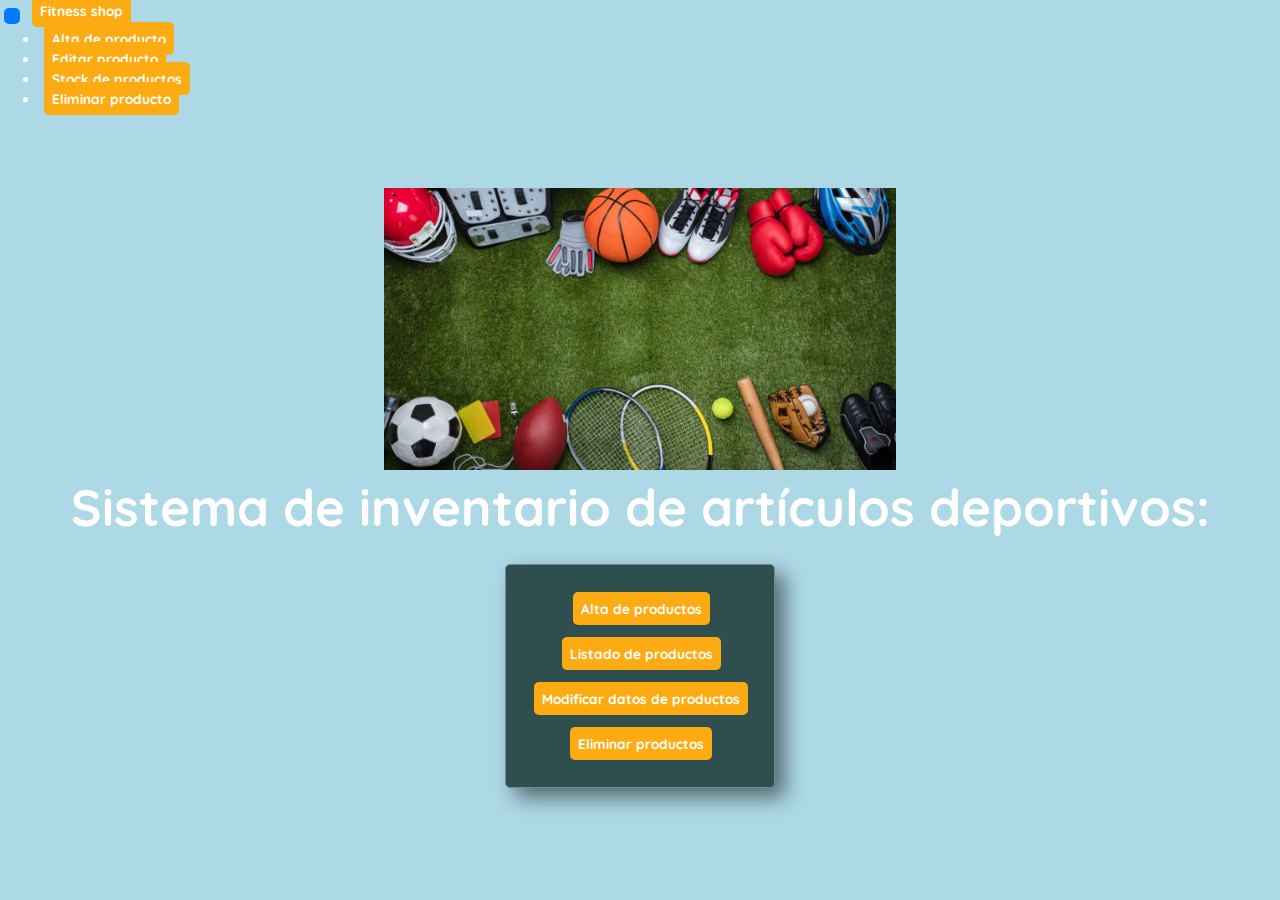
==== index.html @ 2a938265 "primer commit" ====
<!DOCTYPE html>
<html lang="es">

<head>
    <meta charset="UTF-8">
    <meta http-equiv="X-UA-Compatible" content="IE=edge">
    <meta name="viewport" content="width=device-width, initial-scale=1.0">
    <title>Home FitShop</title>
    <link rel="stylesheet" href="./static/css/estilos.css">

    <!-- AGREGAR el SCRIPT DE JAVA DE BOOTSTRAP 4 -->
    <script src="https://cdn.jsdelivr.net/npm/jquery@3.5.1/dist/jquery.slim.min.js" integrity="sha384-DfXdz2htPH0lsSSs5nCTpuj/zy4C+OGpamoFVy38MVBnE+IbbVYUew+OrCXaRkfj" crossorigin="anonymous"></script>
    <script src="https://cdn.jsdelivr.net/npm/bootstrap@4.6.1/dist/js/bootstrap.bundle.min.js" integrity="sha384-fQybjgWLrvvRgtW6bFlB7jaZrFsaBXjsOMm/tB9LTS58ONXgqbR9W8oWht/amnpF" crossorigin="anonymous"></script>
            
    <!-- Bootstrap, CSS para USUARIO Y PASS -->
    <link rel="stylesheet" href="https://cdn.jsdelivr.net/npm/bootstrap@4.6.0/dist/css/bootstrap.min.css" integrity="sha384-B0vP5xmATw1+K9KRQjQERJvTumQW0nPEzvF6L/Z6nronJ3oUOFUFpCjEUQouq2+l" crossorigin="anonymous" />

    <!-- BLOQUE PARA QUE ACHIQUE TAMAÑO DE LETRA SEGÚN TAMAÑO PANTALLA
    TAMBIEN QUIEBRA PALABRAS-->
    <style type="text/css">
    #contenedor {
        font-size: 5vw;
        /* word-break: break-all; */
    }
    </style>

</head>

<body>

    <!-- AGREGAR LA SIGUIENTE BARRA NAV de BOOTSTRAP 4 --> 
    
    <nav class="navbar navbar-expand-lg navbar-toggleable-sm navbar-dark bg-dark fixed-top">
        <button class="navbar-toggler navbar-toggler-right" type="button" data-toggle="collapse" data-target="#navbarTogglerDemo01" aria-controls="navbarTogglerDemo01" aria-expanded="false" aria-label="Toggle navigation">
            <span class="navbar-toggler-icon"></span>
        </button>
        <a class="navbar-brand" href="index.html">Fitness shop</a>
        <!-- <button class="navbar-toggler" type="button" data-bs-toggle="collapse" data-bs-target="#navbarNav"
            aria-controls="navbarNav" aria-expanded="false" aria-label="Toggle navigation">
            <span class="navbar-toggler-icon"></span>
        </button> -->
        <div class="collapse navbar-collapse" id="navbarTogglerDemo01">
            <!--<ul class="navbar-nav"> -->
            <!-- para llevarlo a la derecha (si no anda probar con ms-auto) -->
            <ul class="navbar-nav ml-auto">
                <li class="nav-item">
                    <a class="nav-link" href="altas.html">Alta de producto</a>
                </li>

                <li class="nav-item">
                    <a class="nav-link" href="modificaciones.html">Editar producto</a>
                </li>

                <li class="nav-item">
                    <a class="nav-link" href="listado.html">Stock de productos</a>
                </li>

                <li class="nav-item">
                    <a class="nav-link" href="listadoEliminar.html">Eliminar producto</a>
                </li>
    
    
            </ul>
        </div>
    </nav>
      
    <!-- <header>
        <nav class="navbar-index ">
            <img class="logo-nav" src="./static/imagenes/logos-nav.webp" alt="logo agencia de aprendizaje">
        </nav>
    </header> -->

    <div>
        <!-- <div class="logo-centrado">
            <img src="./static/imagenes/logo_Codo.jpg" alt="logo">
        </div> -->
        <div class="logo-centrado">
        <img class="img-centrada" src="./static/imagenes/img_index.jpg" alt="logo">
</div>
        <h1 class="txt-centrado">Sistema de inventario de artículos deportivos:</h1><br>
        <!-- <h2>Seleccione opción:</h2> -->
        <table>
            <tr>
                <td class="contenedor-centrado"><a href="altas.html">Alta de productos</a></td>
            </tr>
            <tr>
                <td class="contenedor-centrado "><a href="listado.html">Listado de productos</a></td>
            </tr>
            <tr>
                <td class="contenedor-centrado "><a href="modificaciones.html">Modificar datos de productos</a></td>
            </tr>
            <tr>
                <td class="contenedor-centrado "><a href="listadoEliminar.html">Eliminar productos</a></td>
            </tr>
        </table>
    </div>
</body>

</html>
---- static/css/estilos.css ----
/* Estilos para todo el proyecto */
@import url('https://fonts.googleapis.com/css2?family=Quicksand:wght@300;400;500;600;700&display=swap');
*{
    font-family: 'Quicksand', sans-serif;
    margin: 0;
}

body {
    background-color: lightblue !important;
    color:white;
}

.contenedor-centrado {
    display:flex;
    width: 100%;
    justify-content: center;
}

.logo-centrado{
    display: flex;
    justify-content: center;
    align-items: center;
    margin-bottom: 1px;
    margin-top: 80px;
    font-size: 4vw;
}

.txt-centrado{
    /* display: flex;
    justify-content: center;
    align-items: center; */
    margin-bottom: 5px;
    margin-top: 5px;
    font-size: 4vw;
}

.img-centrada{
    width: 40vw;
    /* display: flex;
    justify-content: center;
    align-items: center; */
}

.navbar-index{
    margin: 0;
    padding: 0;
    
    top: 0;
    width: 100vw;
    height: 100px;
    background-color: #390E8C;
    display: flex;
    justify-content: flex-start;
    align-items: center; 
    
    overflow: hidden;
    margin-bottom: 20px;
    position: fixed !important; 
    box-shadow: 10px 10px 20px rgba(0, 0, 0, 0.5);
}

.logo-nav{
    height: 80%;
    overflow: hidden;
    margin-left: 1em;
}

p {
    font-family: 'Times New Roman', Times, serif;
    background-color: #f9f9f9;
    max-width: 400px;
    margin: 0 auto;
    padding: 20px;
}

h1, h2, h3, h4, h5, h6 {
    text-align: center;
    
}

form {
    max-width: 400px;
    margin: 0 auto;
    padding: 20px;
    background-color: darkslategray;
    border: 1px solid lightslategray;
    border-radius: 5px;
    box-shadow: 10px 10px 20px rgba(0, 0, 0, 0.5);
}

table {
    max-width: 90%;
    margin: 0 auto;
    padding: 20px;
    color: white;
    background-color: darkslategray;
    border: 1px solid lightslategray;
    border-radius: 5px;
    box-shadow: 10px 10px 20px rgba(0, 0, 0, 0.5);
}

label {
    color:white;
    display: block;
    margin-bottom: 5px;
}

input[type="text"],
input[type="number"],
textarea {
    width: 90%;
    padding: 10px;
    margin-bottom: 10px;
    border: 1px solid #cccccc;
    border-radius: 5px;
}

input[type="submit"] {
    padding: 10px;
    background-color: #007bff;
    color: #ffffff;
    border: none;
    border-radius: 5px;
    cursor: pointer;
}

input[type="submit"]:hover {
    background-color: #0056b3;
}

button {
    padding: 8px;
    margin:4px;
    background-color: #007bff;
    color: #ffffff;
    border: none;
    border-radius: 5px;
    cursor: pointer;
}

button:hover {
    background-color: #0056b3;
}

a {
    padding: 8px;
    margin:4px;
    background-color: #fdab13;
    color: white !important;
    border: none;
    border-radius: 5px;
    cursor: pointer;
    text-decoration: none;
    font-size: 85%;
    font-weight: 800;
}

.a1 {
    padding: 8px;
    margin:4px;
    /* background-color: #fdab13; */
    color: black !important;
    border: none;
    border-radius: 5px;
    cursor: pointer;
    text-decoration: none;
    font-size: 85%;
    font-weight: 800;
}

a:hover {
    background-color: #1d1a39;
    color:#fdab13
}
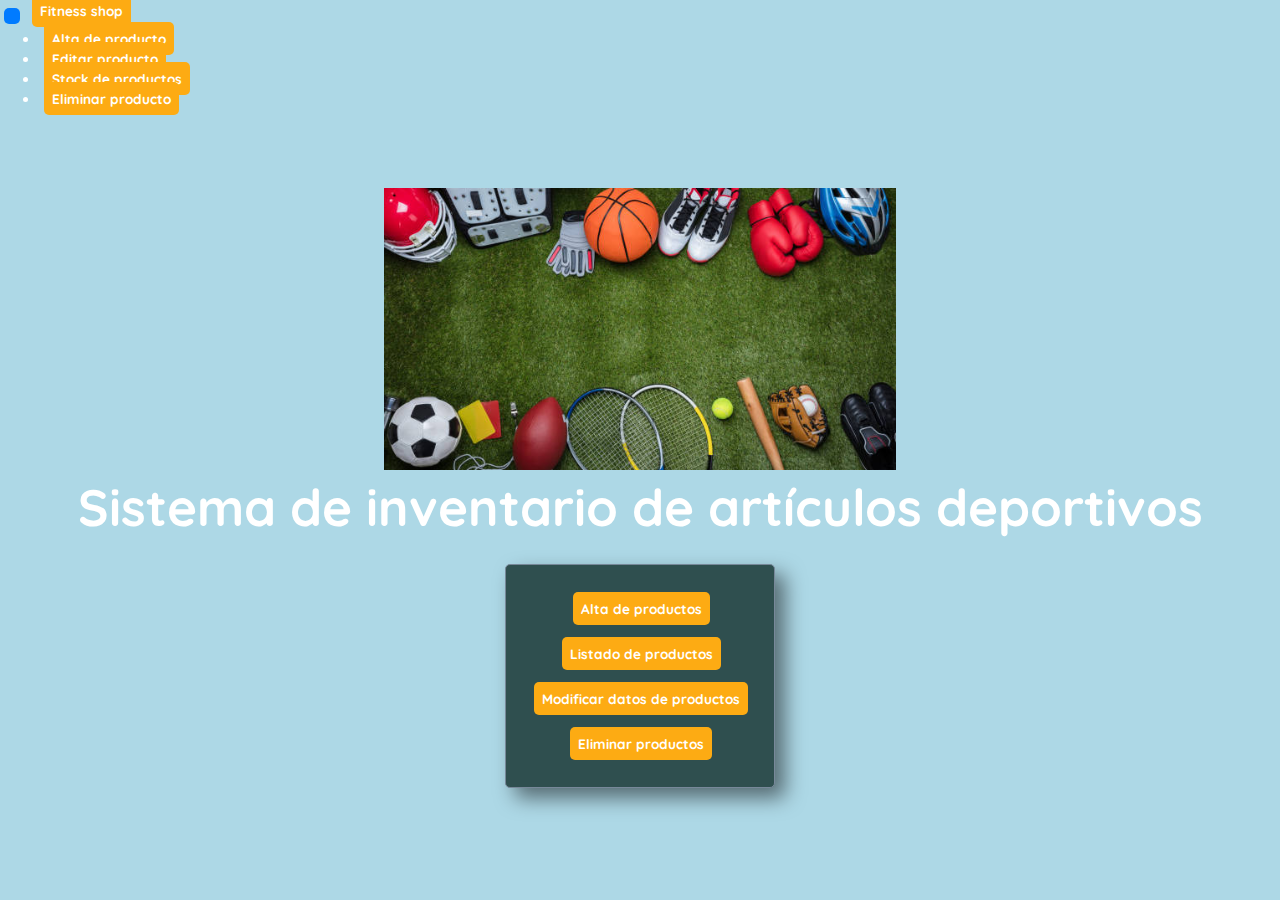
==== commit 99a108dc: "primer commit prueba" ====
--- a/index.html
+++ b/index.html
@@ -77,7 +77,7 @@
         <div class="logo-centrado">
         <img class="img-centrada" src="./static/imagenes/img_index.jpg" alt="logo">
 </div>
-        <h1 class="txt-centrado">Sistema de inventario de artículos deportivos:</h1><br>
+        <h1 class="txt-centrado">Sistema de inventario de artículos deportivos</h1><br>
         <!-- <h2>Seleccione opción:</h2> -->
         <table>
             <tr>
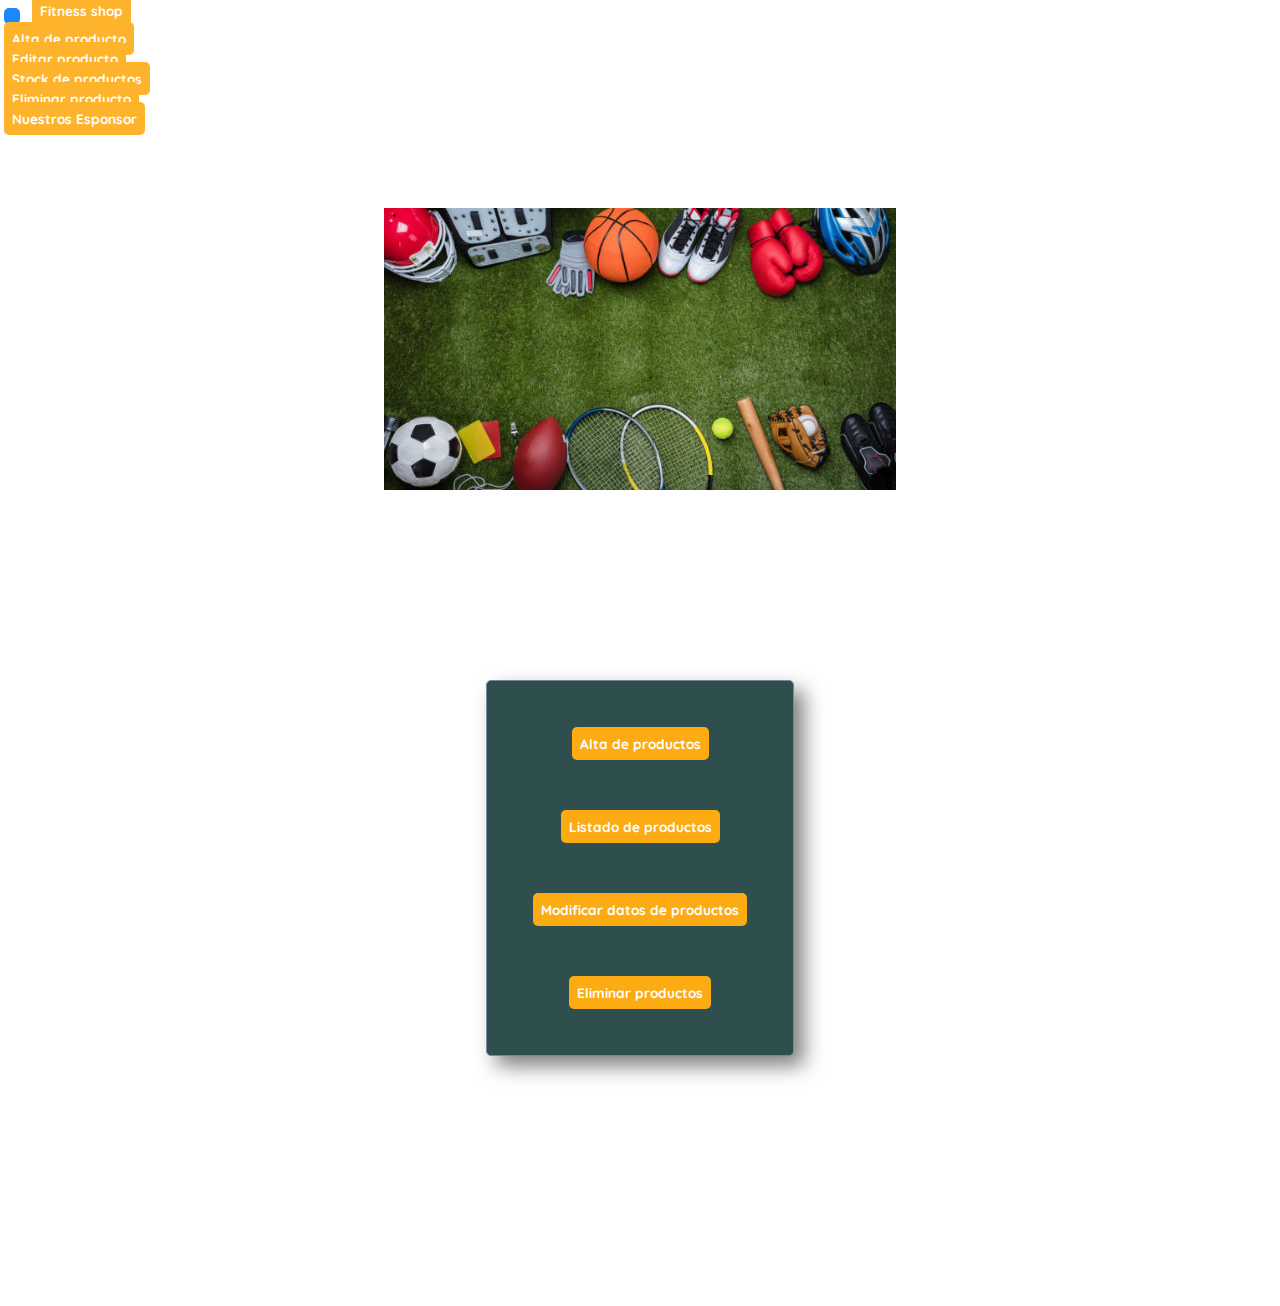
==== commit ff55da04: "linkeado al front principal" ====
--- a/index.html
+++ b/index.html
@@ -35,6 +35,7 @@
             <span class="navbar-toggler-icon"></span>
         </button>
         <a class="navbar-brand" href="index.html">Fitness shop</a>
+
         <!-- <button class="navbar-toggler" type="button" data-bs-toggle="collapse" data-bs-target="#navbarNav"
             aria-controls="navbarNav" aria-expanded="false" aria-label="Toggle navigation">
             <span class="navbar-toggler-icon"></span>
@@ -57,6 +58,9 @@
 
                 <li class="nav-item">
                     <a class="nav-link" href="listadoEliminar.html">Eliminar producto</a>
+                </li>
+                <li class="nav-item">
+                    <a class="nav-link" href="https://pizzeriacac.netlify.app">Nuestros Esponsor</a>
                 </li>
     
     
@@ -95,5 +99,6 @@
         </table>
     </div>
 </body>
+    
 
 </html>
--- a/static/css/estilos.css
+++ b/static/css/estilos.css
@@ -1,67 +1,109 @@
-/* Estilos para todo el proyecto */
 @import url('https://fonts.googleapis.com/css2?family=Quicksand:wght@300;400;500;600;700&display=swap');
-*{
+
+* {
     font-family: 'Quicksand', sans-serif;
     margin: 0;
+    padding: 0;
+    box-sizing: border-box;
 }
 
 body {
-    background-color: lightblue !important;
-    color:white;
+    
+    background-size: cover;
+    background-position: center;
+    background-repeat: no-repeat;
+    transition: background-color 0.5s ease-in-out;
+    color: white;
+    position: relative;
+    overflow: hidden;
+}
+
+body::before,
+body::after {
+    content: '';
+    position: absolute;
+    border-radius: 50%;
+    background: rgba(255, 255, 255, 0.1);
+    animation: move 20s infinite alternate;
+}
+
+body::before {
+    width: 400px;
+    height: 400px;
+    top: -200px;
+    left: -200px;
+}
+
+body::after {
+    width: 500px;
+    height: 500px;
+    bottom: -250px;
+    right: -250px;
+}
+
+@keyframes move {
+    0% {
+        transform: translate(0, 0);
+    }
+    100% {
+        transform: translate(50vw, 50vh);
+    }
 }
 
 .contenedor-centrado {
-    display:flex;
+    display: flex;
     width: 100%;
+    max-width: 1200px;
     justify-content: center;
-}
-
-.logo-centrado{
+    align-items: center;
+    flex-direction: column;
+    margin: 0 auto;
+    padding: 20px;
+}
+
+.logo-centrado {
     display: flex;
     justify-content: center;
     align-items: center;
-    margin-bottom: 1px;
+    margin-bottom: 1rem;
     margin-top: 80px;
-    font-size: 4vw;
-}
-
-.txt-centrado{
-    /* display: flex;
-    justify-content: center;
-    align-items: center; */
-    margin-bottom: 5px;
-    margin-top: 5px;
-    font-size: 4vw;
-}
-
-.img-centrada{
+    font-size: 2.5vw;
+    animation: fadeIn 1.5s ease-in-out;
+}
+
+.img-centrada {
     width: 40vw;
-    /* display: flex;
-    justify-content: center;
-    align-items: center; */
-}
-
-.navbar-index{
-    margin: 0;
-    padding: 0;
-    
-    top: 0;
+    transition: transform 0.3s ease-in-out;
+}
+
+.img-centrada:hover {
+    transform: scale(1.1);
+}
+
+.txt-centrado {
+    margin-bottom: 50px;
+    margin-top: 80px;
+    font-size: 2.5vw;
+    animation: fadeIn 1.5s ease-in-out;
+}
+
+.navbar-index {
     width: 100vw;
     height: 100px;
     background-color: #390E8C;
     display: flex;
     justify-content: flex-start;
-    align-items: center; 
-    
-    overflow: hidden;
-    margin-bottom: 20px;
-    position: fixed !important; 
+    align-items: center;
+    position: fixed;
+    top: 0;
+    left: 0;
     box-shadow: 10px 10px 20px rgba(0, 0, 0, 0.5);
-}
-
-.logo-nav{
+    z-index: 1000;
+    animation: slideDown 0.5s ease-in-out;
+}
+
+.logo-nav {
     height: 80%;
-    overflow: hidden;
     margin-left: 1em;
 }
 
@@ -71,11 +113,14 @@
     max-width: 400px;
     margin: 0 auto;
     padding: 20px;
+    border-radius: 5px;
+    box-shadow: 0px 4px 6px rgba(0, 0, 0, 0.1);
 }
 
 h1, h2, h3, h4, h5, h6 {
     text-align: center;
-    
+    margin-bottom: 20px;
+    animation: fadeIn 1.5s ease-in-out;
 }
 
 form {
@@ -86,6 +131,7 @@
     border: 1px solid lightslategray;
     border-radius: 5px;
     box-shadow: 10px 10px 20px rgba(0, 0, 0, 0.5);
+    animation: fadeInUp 1s ease-in-out;
 }
 
 table {
@@ -97,10 +143,11 @@
     border: 1px solid lightslategray;
     border-radius: 5px;
     box-shadow: 10px 10px 20px rgba(0, 0, 0, 0.5);
+    animation: fadeInUp 1s ease-in-out;
 }
 
 label {
-    color:white;
+    color: white;
     display: block;
     margin-bottom: 5px;
 }
@@ -113,6 +160,13 @@
     margin-bottom: 10px;
     border: 1px solid #cccccc;
     border-radius: 5px;
+    transition: border-color 0.3s ease-in-out;
+}
+
+input[type="text"]:focus,
+input[type="number"]:focus,
+textarea:focus {
+    border-color: #007bff;
 }
 
 input[type="submit"] {
@@ -122,29 +176,33 @@
     border: none;
     border-radius: 5px;
     cursor: pointer;
+    transition: background-color 0.3s ease-in-out, transform 0.3s ease-in-out;
 }
 
 input[type="submit"]:hover {
     background-color: #0056b3;
+    transform: scale(1.05);
 }
 
 button {
     padding: 8px;
-    margin:4px;
+    margin: 4px;
     background-color: #007bff;
     color: #ffffff;
     border: none;
     border-radius: 5px;
     cursor: pointer;
+    transition: background-color 0.3s ease-in-out, transform 0.3s ease-in-out;
 }
 
 button:hover {
     background-color: #0056b3;
+    transform: scale(1.05);
 }
 
 a {
     padding: 8px;
-    margin:4px;
+    margin: 4px;
     background-color: #fdab13;
     color: white !important;
     border: none;
@@ -153,12 +211,12 @@
     text-decoration: none;
     font-size: 85%;
     font-weight: 800;
+    transition: background-color 0.3s ease-in-out, color 0.3s ease-in-out;
 }
 
 .a1 {
     padding: 8px;
-    margin:4px;
-    /* background-color: #fdab13; */
+    margin: 4px;
     color: black !important;
     border: none;
     border-radius: 5px;
@@ -170,5 +228,70 @@
 
 a:hover {
     background-color: #1d1a39;
-    color:#fdab13
-}
+    color: #fdab13;
+}
+
+/* Animations */
+@keyframes fadeIn {
+    from {
+        opacity: 0;
+    }
+    to {
+        opacity: 1;
+    }
+}
+
+@keyframes slideDown {
+    from {
+        transform: translateY(-100%);
+    }
+    to {
+        transform: translateY(0);
+    }
+}
+
+@keyframes fadeInUp {
+    from {
+        transform: translateY(20px);
+        opacity: 0;
+    }
+    to {
+        transform: translateY(0);
+        opacity: 1;
+    }
+}
+
+/* Media Queries */
+@media (max-width: 1200px) {
+    .logo-centrado {
+        font-size: 5vw;
+    }
+
+    .txt-centrado {
+        font-size: 6vw;
+    }
+}
+
+@media (max-width: 768px) {
+    .logo-centrado {
+        font-size: 6vw;
+    }
+
+    .txt-centrado {
+        font-size: 7vw;
+    }
+}
+
+@media (max-width: 480px) {
+    .logo-centrado {
+        font-size: 8vw;
+    }
+
+    .txt-centrado {
+        font-size: 9vw;
+    }
+
+    .navbar-index {
+        height: 80px;
+    }
+}
